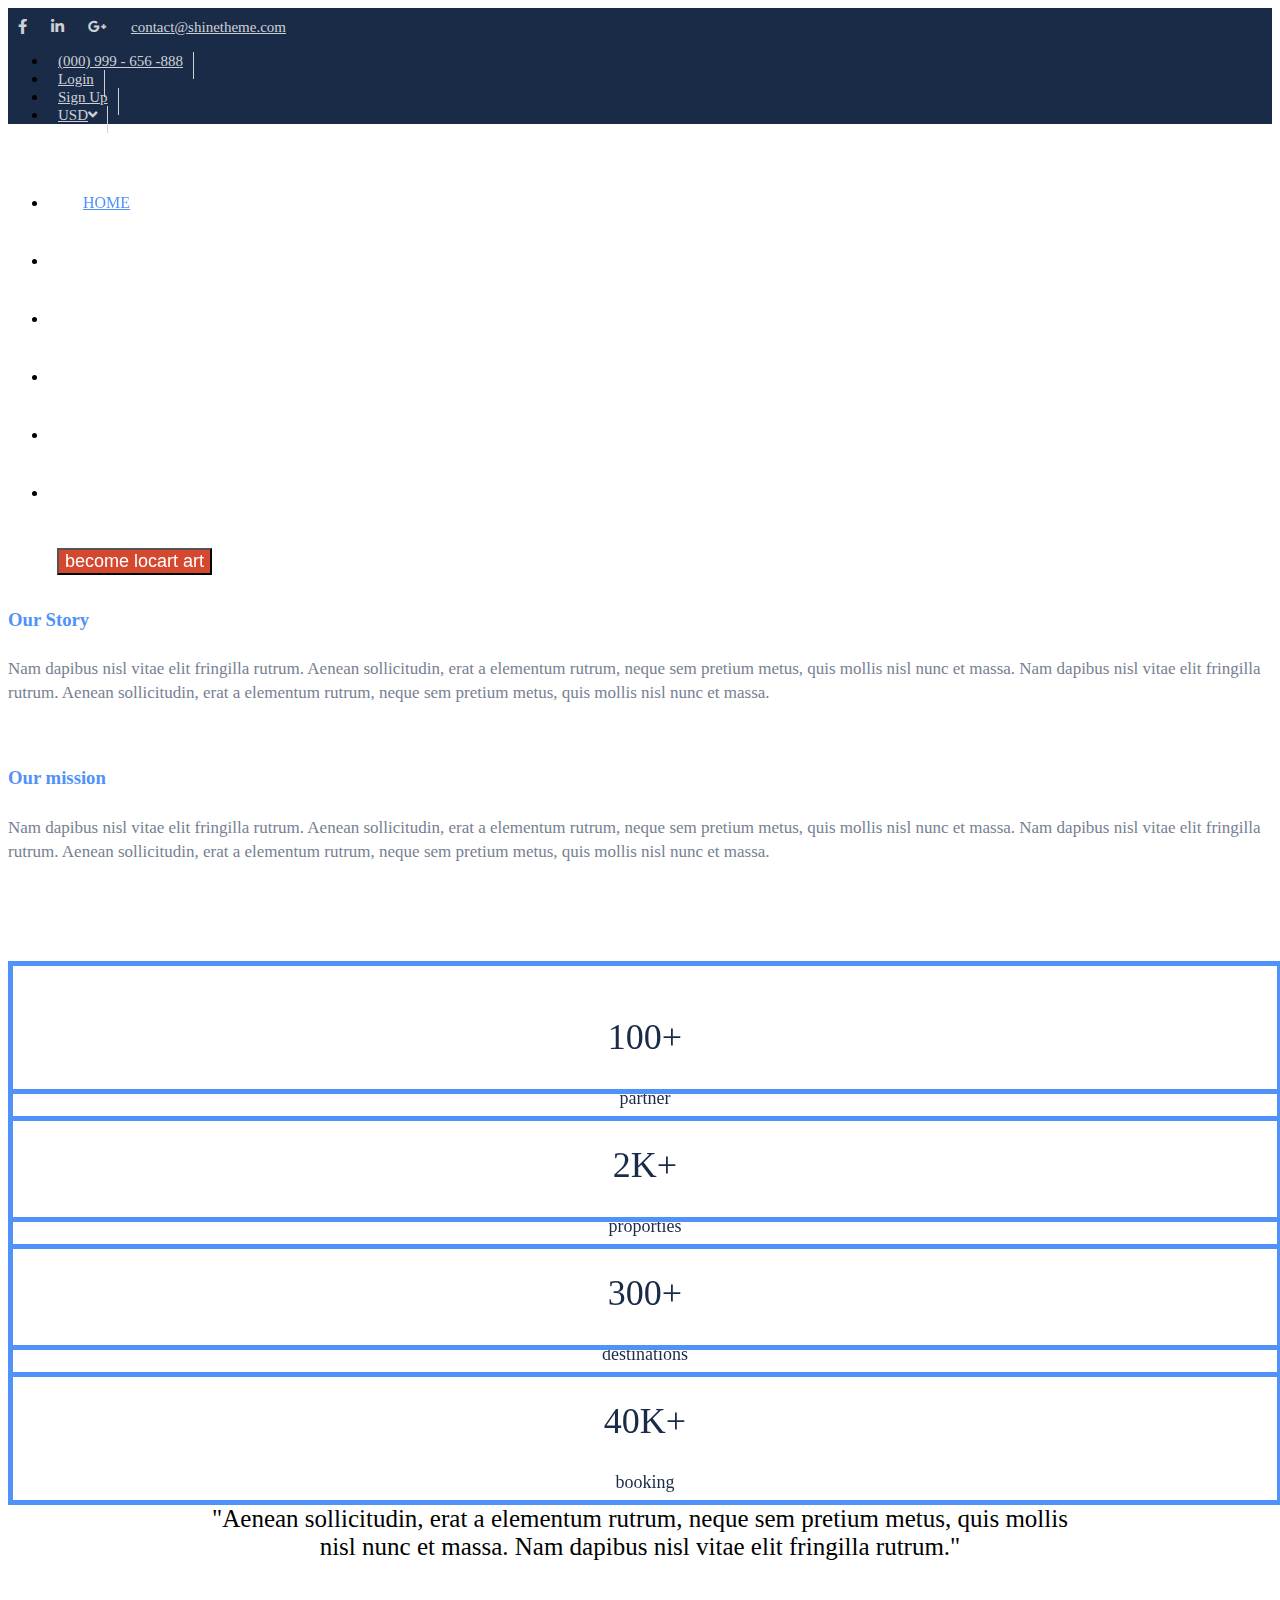
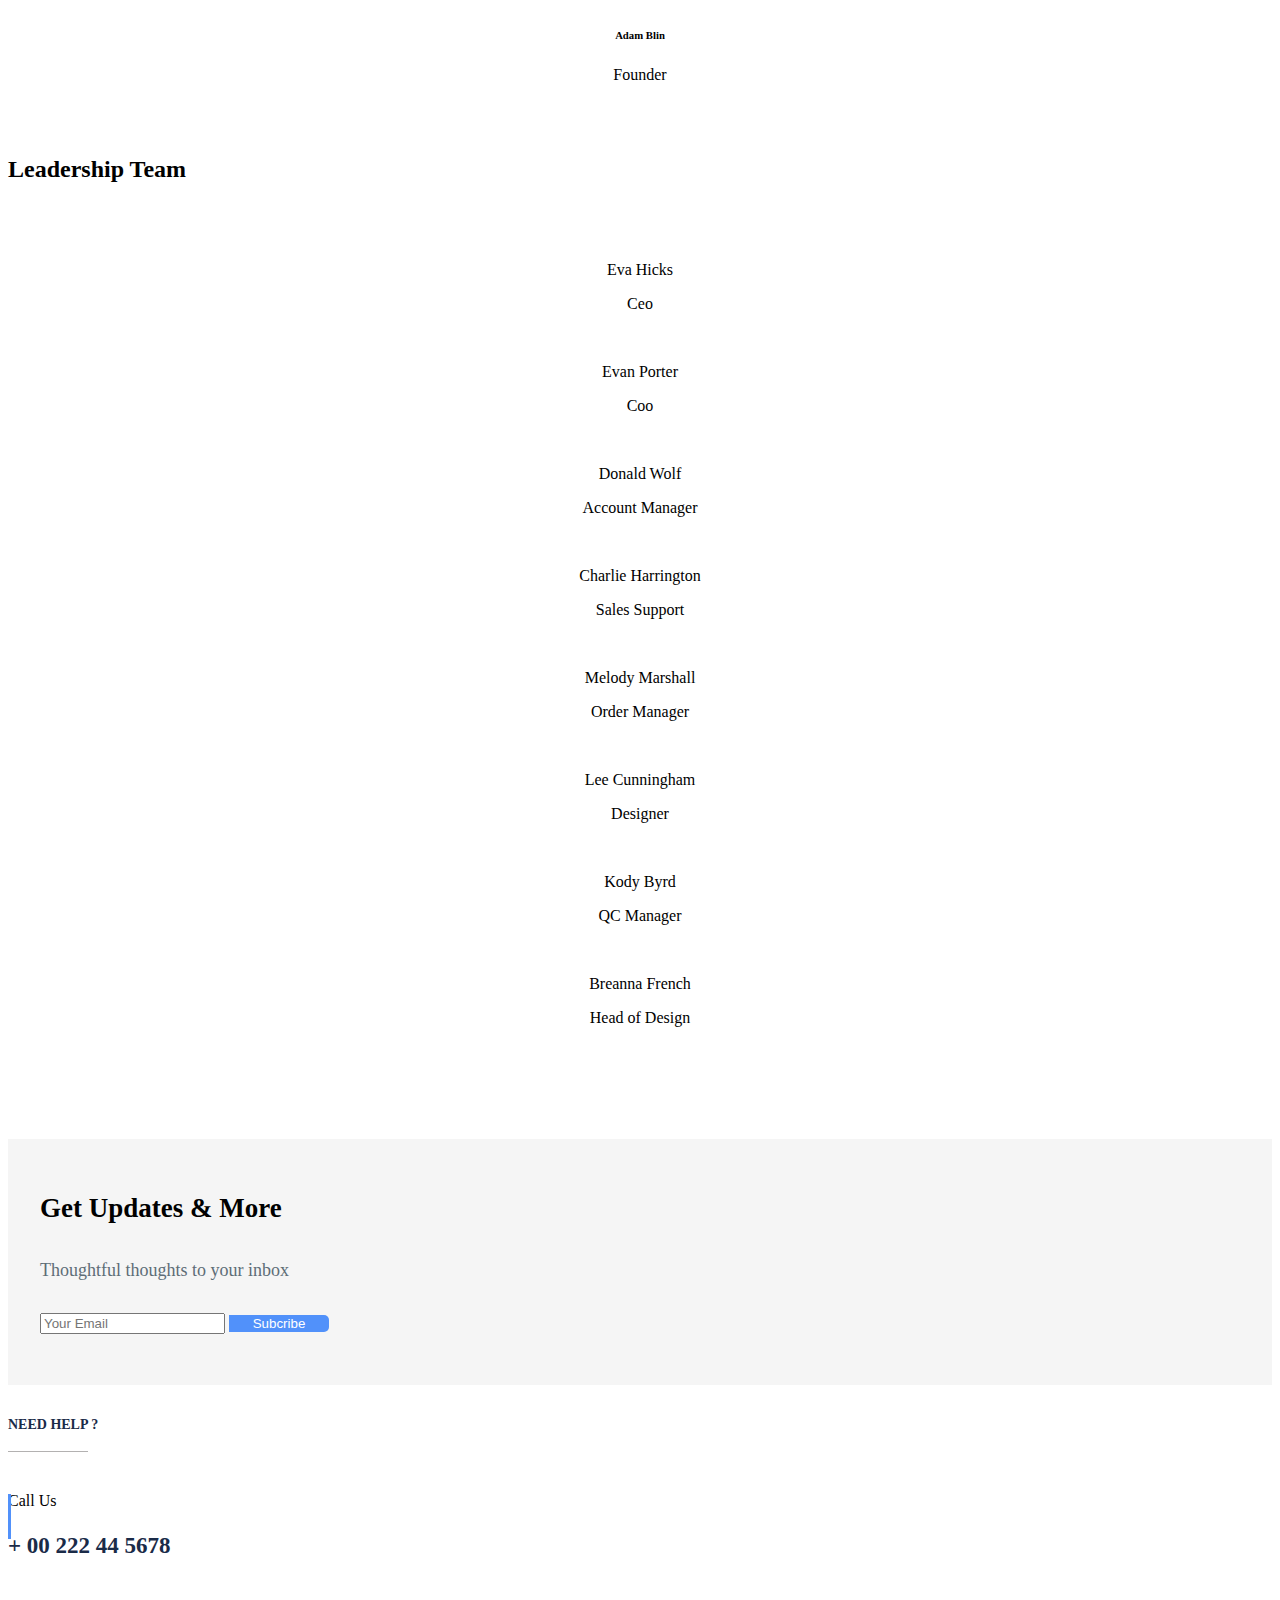
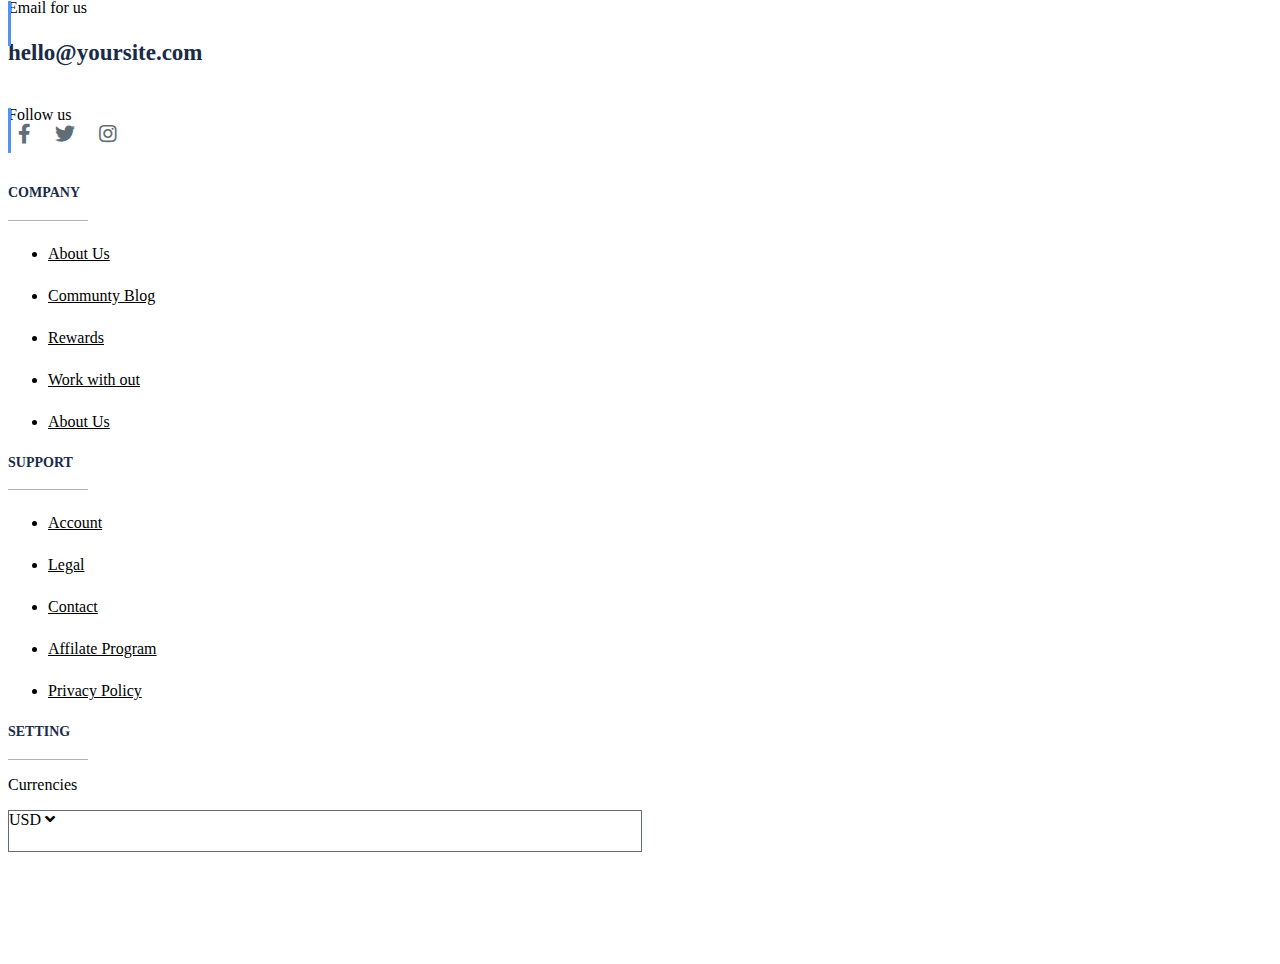
==== about.html @ c2db5a23 "second html" ====
<!DOCTYPE html>
<html lang="en">
<head>
    <meta charset="UTF-8">
    <meta name="viewport" content="width=device-width, initial-scale=1.0">
    <title>About</title>
    <link rel="stylesheet" href="vendors/slick/slick.css">
    <link rel="stylesheet" href="vendors/slick/slick-theme.css">
    <link rel="stylesheet" href="vendors/bootstrap/bootstrap.css">
    <link rel="stylesheet" href="css/style.css">
    <link href='https://fonts.googleapis.com/css?family=Sintony:400,700&subset=latin-ext' rel='stylesheet' type='text/css'>
    <link rel="stylesheet" href="https://cdnjs.cloudflare.com/ajax/libs/font-awesome/5.15.1/css/all.min.css">
		<link href="//maxcdn.bootstrapcdn.com/font-awesome/4.1.0/css/font-awesome.min.css" >
</head>
<body>
  <header id="header">
    <div class="tab-nav">
<div class="container-fluid">
<div class="row justify-content-between ">

    <div class="col-lg-4">
<a href="#"><i class="fab fa-facebook-f"></i></a>
<a href="#"><i class="fab fa-linkedin-in"></i></a>
<a href="#"><i class="fab fa-google-plus-g"></i></a>
<a class="tab-ico" href="mailto:contact@shinetheme.com" >contact@shinetheme.com</a>
    </div>
    <div class="col-lg-4">
        <div class="tab-tex">
            <ul class="list-unstyled d-flex pr-0">

                <li class="tab-ico"><a href="#">(000) 999 - 656 -888</a></li>
                <li class="tab-ico"><a href="#">Login</a></li>
                <li><a href="#">Sign Up</a></li>
                <li><a href="#">USD<i class="fas fa-angle-down"></i>
                 
                </a>
            
                </li>
            </ul>
        </div>

 </div>
</div>
</div>
</div>

<div class="menu d-lg-block d-none ">
<div class="container-fluid">

<div class="middle-menu">
     
          <div class="row  justify-content-around align-items-center">
              <div class=" col-lg-2">
       <div class="logo">
           <img class="img-fluid" src="photo/mix_logo-2.svg" alt="">
       </div>
      </div>
       <nav class="nav-bar">
<ul class="d-flex align-items-center list-unstyled m-0 p-0">
<li><a style="color: #5191FA;" href="about.html">HOME </a></li>
<li class="bigMenu">
<a href="#">HOTEL <i class="fas fa-chevron-down"></i></a>
<div class="d-flex LiDropDown">
   <div class="col-lg-3">
       <ul class="list-unstyled">
           <li><a href="">Listing</a></li>
           <div class="len-width"></div>
           <li><a href="">Search Popup Map</a></li>
           <div class="len-width"></div>
           <li><a href="">Search Half Map</a></li>
           <div class="len-width"></div>
           <li><a href="">Search Full Map</a></li>
           
       </ul>
   </div>
   <div class="col-lg-3">
    <ul class="list-unstyled">
        <li><a href="">Single Detail</a></li>
        <div class="len-width"></div>
        <li><a href="">Booking At The Sidebar</a></li>
        <div class="len-width"></div>
        <li><a href="">Booking At The Bottom</a></li>
        <div class="len-width"></div>
        <li><a href="">Top Half-Map</a></li>
        <div class="len-width"></div>
        <li><a href="">Top Slider Image</a></li>
        <div class="len-width"></div>
        <li><a href="">Top Slider Image</a></li>
        <div class="len-width"></div>
        <li><a href="">Top Slider Image</a></li>
    </ul>
</div>
   <div class="col-lg-3">
       <ul class="list-unstyled">
           <li><a href="">House</a></li>
           <div class="len-width"></div>
           <li><a href="">Top-slider</a></li>
          
       </ul>
   </div>
   <div class="col-lg-3">
     <img class="img-fluid pt-1" src="photo/banner_megamenu-165x256.png" alt="">
   </div>
</div>
</li>
<li><a href="#">TOUR <i class="fas fa-chevron-down"></i></a></li>
<li><a href="#">ACTIVITY <i class="fas fa-chevron-down"></i></a>
</li>
<li><a href="#">RENTAL <i class="fas fa-chevron-down"></i></a></li>
<li class="LiDropped">
<a href="#">CAR <i class="fas fa-chevron-down"></i></a>
<ul class="list-unstyled p-0 m-0 LiDropDown">
  <li><a href="">item1 box1</a></li>
  <li><a href="">item2 box2</a></li>
  <li><a href="">item3 box3</a></li>
  <li><a href="">item4 box4</a></li>
  <li><a href="">item5 boc5</a></li>
</ul>
</li>
</ul>

       </nav>
       <div class="col-lg-3 align-items-center p">
        <i style="color: #fff;padding:10px;font-size:22px" class="fas fa-shopping-basket"></i>    
<button style="background: #D3482E; color: #fff;font-size: 18px;" class="btn">become locart art</button>
        <i style="color: #fff;padding:10px;font-size:22px ;" class="fas fa-search "></i>
         
     </div>
           
       </div>
          </div>
      </div>
  
</div>
</div>
<div class="menu-mobile d-block d-lg-none">
<div class="container-fluid py-3">
  <div class="row ">
    <div class="col-2">
      <div class="nav-ico ">
          <i  id="ico-bar" class="fas fa-bars fa-2x"></i>
          <!-- <i id="ico-rem" class="fas fa-times fa-2x "></i> -->
        </div>
     
        
    
  </div>
    <div class="col-8">
     <img class="img-fluid" src="photo/mix_logo-2.svg" alt="">
      </div>

</div>
<div class="mobile-down-menu">
  <div class="accordion-container">
      <div class="set">
        <a href="#" class="d-flex justify-content-between">
            <span>
          Vestibulum 
      </span>
      <i class="fas fa-chevron-down"></i>
        </a>
        <div class="content">
          <ul>
              <li><a href="">box1</a></li>
              <li><a href="">box2</a></li>
              <li><a href="">box3</a></li>
              <li><a href="">box4</a></li>
              <li><a href="">box5</a></li>
          </ul>
        </div>
      </div>
      <div class="set">
        <a href="#" class="d-flex justify-content-between">
          <span>Phasellus</span>  
          <i class="fas fa-chevron-down"></i>
        </a>
        <div class="content">
          <ul>
              <li><a href="">box1</a></li>
              <li><a href="">box2</a></li>
              <li><a href="">box3</a></li>
              <li><a href="">box4</a></li>
              <li><a href="">box5</a></li>
          </ul>
        </div>
      </div>
      <div class="set">
        <a href="#" class="d-flex justify-content-between" >
      <span> Praesent </span>   
      <i class="fas fa-chevron-down"></i>
        </a>
        <div class="content">
          <ul>
              <li><a href="">box1</a></li>
              <li><a href="">box2</a></li>
              <li><a href="">box3</a></li>
              <li><a href="">box4</a></li>
              <li><a href="">box5</a></li>
          </ul>
        </div>
      </div>
      <div class="set">
        <a href="#"class="d-flex justify-content-between">
        <span> Curabitur </span> 
        <i class="fas fa-chevron-down"></i>
        </a>
        <div class="content">
          <ul>
              <li><a href="">box1</a></li>
              <li><a href="">box2</a></li>
              <li><a href="">box3</a></li>
              <li><a href="">box4</a></li>
              <li><a href="">box5</a></li>
          </ul>
        </div>
      </div>
    </div>
</div>
</div>


</div>
</div>
</header>
    <!-- header end  -->
    <!-- mix start  -->
    <section style="background:url(photo/gallary_5.jpg); height: 40vh;background-size: cover;background-repeat:no-repeat;background-position: center;"   id="mixMap">
        
        <div class="container">
          <div class="mixtext">
           <h1>About Us</h1>
           
          </div>
        </section> 
<!-- mix end  -->
     <!-- card start  -->
      <section id="card">
      <div class="container">
        <div class="tel">
          <div class=" container-fluid">
              <div class="row">
                  <!-- <div class="obs"> -->
                      <div class="col-md-6">
                          <img class="img-fluid" src="photo/about_1-768x247.jpg" alt="">
                          <h3>Our Story</h3>
                          <p>Nam dapibus nisl vitae elit fringilla rutrum. Aenean sollicitudin, erat a elementum rutrum, neque sem pretium metus, quis mollis  nisl nunc et massa. Nam dapibus nisl vitae elit fringilla rutrum. Aenean sollicitudin, erat a elementum rutrum, neque sem pretium metus, quis mollis nisl nunc et massa.</p>
                      </div>
                      <!-- <div class="obs1"> -->
                          <div class="col-md-6">
                              <img class="img-fluid" src="photo/about_2-768x247.png" alt="">
                              <h3>Our mission</h3>
                              <p>Nam dapibus nisl vitae elit fringilla rutrum. Aenean sollicitudin, erat a elementum rutrum, neque sem pretium metus, quis mollis nisl nunc et massa. Nam dapibus nisl vitae elit fringilla rutrum. Aenean sollicitudin, erat a elementum rutrum, neque sem pretium metus, quis mollis nisl nunc et massa.</p>
                          </div>
                      <!-- </div> -->
                  <!-- </div> -->
              </div>
          </div>
        </div>
        
       <div class="row">
        <div class="col-lg-3 col-md-3 col-sm-6">
          <div class="card-midle">
        <div class="front">
          <div class="front-text">
          <h2>100+</h2>
          <span>partner</span>
        </div>
        </div>
        <div class="back">
          <p>Nam dapibus nisl vitae elit fringilla rutrum. Aenean sollicitudin, erat a elementum rutrum, neque sem pretium metus, quis mollis nisl nunc et massa.</p>
        </div>
      </div>
        </div>
        <div class="col-lg-3 col-md-3 col-sm-6">
          <div class="card-midle">
        <div class="front">
          <div class="front-text">
          <h2>2K+</h2>
          <span>proporties</span>
        </div>
        </div>
        <div class="back">
          <p>Nam dapibus nisl vitae elit fringilla rutrum. Aenean sollicitudin, erat a elementum rutrum, neque sem pretium metus, quis mollis nisl nunc et massa.</p>
        </div>
      </div>
        </div>
        <div class="col-lg-3 col-md-3 col-sm-6">
          <div class="card-midle">
        <div class="front">
          <div class="front-text">
          <h2>300+</h2>
          <span>destinations</span>
        </div>
        </div>
        <div class="back">
          <p>Nam dapibus nisl vitae elit fringilla rutrum. Aenean sollicitudin, erat a elementum rutrum, neque sem pretium metus, quis mollis nisl nunc et massa.</p>
        </div>
      </div>
        </div>
        <div class="col-lg-3 col-md-3 col-sm-6">
          <div class="card-midle">
        <div class="front">
          <div class="front-text">
          <h2>40K+</h2>
          <span>booking</span>
        </div>
        </div>
        <div class="back">
          <p>Nam dapibus nisl vitae elit fringilla rutrum. Aenean sollicitudin, erat a elementum rutrum, neque sem pretium metus, quis mollis nisl nunc et massa.</p>
        </div>
      </div>
        </div>
      </div>
      <div class="kart">
       
            <div class="sob">
              <p >"Aenean sollicitudin, erat a elementum rutrum, neque sem pretium metus, quis mollis <br> nisl nunc et massa. Nam dapibus nisl vitae elit fringilla rutrum."</p>
              <img src="photo/people_4.jpg" alt="">
              <h6>Adam Blin</h6>
              <span >Founder</span>
            </div>
     
      </div>

      </div>
      
      </section>
<!-- cart end  -->
<!-- tel start  -->

 <!-- tel end  -->
 <!-- tap start  -->
<section id="tap">
  
  <div class="container text-center">
     <h2>Leadership Team</h2>
    <div class="row">
      <div class="col-md-3 col-sm-6 col-lg-3">
        <div class="thumb">
          <div class="img1">
          <img src="photo/people_1.jpg" alt="">
          <div class="thumb-box"></div>
        </div>
        <p>Eva Hicks</p>
        <p> Ceo</p>
        </div>
        
      </div>
      <div class="col-md-3 col-sm-6 col-lg-3">
        <div class="thumb">
          <div class="img1">
            <img src="photo/people_2.jpg" alt="">
            <div class="thumb-box"> </div>
         
          </div>
          <p>Evan Porter</p>
          <p> Coo</p>
        </div>
      </div>
      <div class="col-md-3 col-sm-6 col-lg-3">
        <div class="thumb">
          <div class="img1">
            <img src="photo/people_3.jpg" alt="">
            <div class="thumb-box"> </div>
          
          </div>
          <p>Donald Wolf</p>
          <p> Account Manager</p>
        </div>
        
      </div>
      <div class="col-md-3 col-sm-6 col-lg-3">
        <div class="thumb">
          <div class="img1">
            <img src="photo/people_4.jpg" alt="">
            <div class="thumb-box"> </div>
          </div>
          <p> Charlie Harrington</p>
          <p> Sales Support</p>
        </div>
      </div>
      <div class="col-md-3 col-sm-6 col-lg-3">
        <div class="thumb">
          <div class="img1">
            <img src="photo/people_5.jpg" alt="">
            <div class="thumb-box"> </div>
          </div>
          <p> Melody Marshall</p>
          <p> Order Manager</p>
        </div>
      </div>
      <div class="col-md-3 col-sm-6 col-lg-3">
        <div class="thumb">
          <div class="img1">
            <img src="photo/people_6.jpg" alt="">
            <div class="thumb-box"> </div>
          </div>
          <p>Lee Cunningham</p>
          <p>Designer</p>
        </div>
      </div>
      <div class="col-md-3 col-sm-6 col-lg-3">
        <div class="thumb">
          <div class="img1">
            <img src="photo/people_7.jpg" alt="">
            <div class="thumb-box"> </div>
          </div>
         
          <p>Kody Byrd</p>
          <p>QC Manager</p>
        </div>
      </div>
      <div class="col-md-3 col-sm-6 col-lg-3">
        <div class="thumb">
          <div class="img1">
            <img src="photo/people_8.jpg" alt="">
            <div class="thumb-box"> </div>
          </div>
          <p class="name">Breanna French</p>
          <p>Head of Design</p>
        </div>
      </div>
    </div>
  </div>
</section>
 <!-- tap end  -->
        <!-- footer start  -->
        <div class="clear"></div>
        <footer id="footer">
            <div class="footer-one">
        
            <div class="container">
           
           
              <div class="footer-1">
                
                <div class="row">
                  <div class="col-lg-6 d-flex">
              <img class="media-object st_1605969274" src="https://mixmap.travelerwp.com/wp-content/themes/traveler/v2/images/svg/ico_email_subscribe.svg" alt="">
           <div  class="div my-4">
              <h4>Get Updates & More</h4>
            
            <p>Thoughtful thoughts to your inbox</p>
          </div>
          </div>
          <div class="col-lg-5">
               <div class="footer-t d-flex">
              <input type="email" name="EMAIL" class="form-control" placeholder="Your Email">
            <input style="background:#5191FA; border: none; border-radius: 0 5px 5px 0;color: #fff; width: 100px;" type="submit" name="submit" value="Subcribe">
          </div>
        </div>
          </div>
        </div>
        </div>
        </div>
        <div class="footer-2">
          <div class="container">
          <div class="row">
            <div class="col-lg-3">
             <h4>NEED HELP ?</h4>
             <div class="length-width"></div>
             <div class="div">
               <span>Call Us</span>
               <h3>+ 00 222 44 5678</h3>
             </div>
             <div class="div">
              <span>Email for us</span>
              <h3>hello@yoursite.com</h3>
            </div>
            <div class="div">
              <span>Follow us</span>
                <div class="icon d-flex">
                  
        <i class="fab fa-facebook-f"></i>
        <i class="fab fa-twitter"></i>
        
        
        <i class="fab fa-instagram"></i>
        
        
        
                </div>
            </div>
            </div>
            <div class="col-lg-3">
              <h4>COMPANY</h4>
              <div class="length-width"></div>
        <ul class="list-unstyled">
          <li><a href="#">About Us</a></li>
          <li><a href="index.html">Communty Blog</a></li>
          <li><a href="#">Rewards</a></li>
          <li><a href="#">Work with out</a></li>
          <li><a href="#">About Us</a></li>
        </ul>
              
             
        
            </div>
            <div class="col-lg-3">
              <h4>SUPPORT</h4>
              <div class="length-width"></div>
              <ul class="list-unstyled">
                <li><a href="#">Account</a></li>
                <li><a href="#">Legal</a></li>
                <li><a href="#">Contact</a></li>
                <li><a href="#">Affilate Program</a></li>
                <li><a href="#">Privacy Policy</a></li>
              </ul>
                    
            </div>
            <div class="col-lg-3">
              <h4>SETTING</h4>
              <div class="length-width"></div>
              <p>Currencies</p>
              <div class="usd">
                <span>USD <i class="fas fa-angle-down"></i>
                  <ul>
                    <li> eur </li>
                    <li> eur </li>
                  </ul>
                </span>
              </div>
            </div>
          </div>
        </div>
        </div>
         
          </footer>
    <script src="vendors/jquery/jquery-3.5.1.js"></script>
    <script src="vendors/slick/slick.js"></script>
    <script src="vendors/bootstrap/bootstrap.min.js"></script>

    <script src="js/app.js"></script>
</body>
</html>
---- css/style.css ----
#header .tab-nav {
  background: #1A2B48;
  padding-top: 10px;
}

#header .tab-nav ul li::after {
  content: '';
  width: 1px;
  height: 25px;
  padding-top: 2px;
  position: absolute;
  background-color: #CDD1D7;
}

#header .tab-nav a {
  font-size: 15px;
  font-weight: 400;
  color: #CDD1D7;
  padding: 0 10px;
}

#header .menu {
  position: fixed;
  width: 100%;
  z-index: 2;
}

#header .menu .len-width {
  width: 150px;
  height: 1px;
  background-color: #9fa0a6;
}

#header .menu .nav-bar {
  position: relative;
}

#header .menu .nav-bar ul li {
  padding: 20px 35px;
}

#header .menu .nav-bar ul li a {
  color: #fff;
}

#header .menu .nav-bar ul li a i {
  font-size: .6em;
}

#header .menu .nav-bar ul li.bigMenu {
  position: static !important;
}

#header .menu .nav-bar ul li.bigMenu .LiDropDown {
  width: 100% !important;
}

#header .menu .nav-bar ul li.LiDropped, #header .menu .nav-bar ul li.bigMenu {
  position: relative;
}

#header .menu .nav-bar ul li.LiDropped:hover .LiDropDown, #header .menu .nav-bar ul li.bigMenu:hover .LiDropDown {
  opacity: 1;
  visibility: visible;
  -webkit-transform: translateY(0);
          transform: translateY(0);
}

#header .menu .nav-bar ul li.LiDropped .LiDropDown, #header .menu .nav-bar ul li.bigMenu .LiDropDown {
  position: absolute;
  left: 0;
  right: 0;
  top: 100%;
  width: 150px;
  background-color: #fff;
  border: 1px solid #333;
  opacity: 0;
  visibility: hidden;
  -webkit-transform: translateY(5px);
          transform: translateY(5px);
  -webkit-transition: .3s ease-in-out;
  transition: .3s ease-in-out;
}

#header .menu .nav-bar ul li.LiDropped .LiDropDown li, #header .menu .nav-bar ul li.bigMenu .LiDropDown li {
  padding: 10px;
}

#header .menu .nav-bar ul li.LiDropped .LiDropDown li a, #header .menu .nav-bar ul li.bigMenu .LiDropDown li a {
  color: #000;
  text-decoration: none;
}

#header .menu-mobile {
  position: absolute;
  z-index: 1;
}

#header .menu-mobile #ico-bar {
  color: #fff;
}

#header .menu-mobile .mobile-down-menu {
  color: #000;
  background-color: #fff;
  display: none;
}

#header .menu-mobile .mobile-down-menu .set .content {
  display: none;
}

#header .menu-mobile .mobile-down-menu .set a {
  padding: 10px;
  color: #121212;
  display: block;
}

#header .menu-mobile .mobile-down-menu .set ul {
  list-style: none;
  padding: o;
}

#mixMap {
  z-index: 0;
  background-image: url(../photo/img_hero_6.jpg);
  height: 60vh;
  background-size: cover;
  background-repeat: no-repeat;
}

#mixMap .mixtext {
  padding-top: 3em;
}

#mixMap .mixtext h1 {
  padding-top: 1em;
  color: #fff;
  font-weight: 500;
  font-size: 54px;
}

#mixMap .mixtext p {
  font-size: 18px;
  color: white;
}

#mixMap .tabMenu {
  padding-top: 2em;
}

#mixMap .tabMenu button {
  border: none;
  vertical-align: middle;
  padding: 5px 10px;
  background: #1A2B48;
  color: #fff;
  font-size: 1.3em;
  font-weight: 700;
  -webkit-transition: background .3s ease-in-out;
  transition: background .3s ease-in-out;
}

#mixMap .tabMenu button:hover {
  background: #333;
}

#mixMap .tabMenu .tab-plg {
  position: relative;
  display: none;
}

#mixMap .tabMenu .tab-plg.active {
  display: block;
}

#mixMap .tabMenu .tab-plg .tab-content {
  position: relative;
  background-color: white;
  padding: 20px;
  width: 100%;
}

#mixMap .tabMenu .tab-plg .tab-content .tab-drop {
  height: 110px;
}

#mixMap .tabMenu .tab-plg .tab-content .tab-drop .destination {
  background-color: white;
  padding-left: 1em;
  width: 33.333%;
  border: 1px solid #b9b6b6;
}

#mixMap .tabMenu .tab-plg .tab-content .tab-drop .destination h6 {
  color: #5191FA;
}

#mixMap .tabMenu .tab-plg .searc-but button {
  width: 100%;
  padding: 40px 40px;
  background-color: #5191FA;
}

@media (max-width: 790px) {
  #mixMap {
    height: 80vh;
  }
  #mixMap .mixtext h1 {
    font-size: 25px;
  }
  #mixMap .tabMenu {
    -ms-flex-wrap: wrap;
        flex-wrap: wrap;
  }
  #mixMap .tabMenu button {
    padding: 5px 30px;
  }
  #mixMap .tabMenu button h6 {
    font-size: 20px;
  }
  #mixMap .tabMenu .tab-plg .searc-but {
    width: 100%;
    height: 20px;
  }
  #mixMap .tabMenu .tab-content .tab-drop {
    -ms-flex-wrap: wrap !important;
        flex-wrap: wrap !important;
  }
  #mixMap .tabMenu .tab-content .tab-drop .destination {
    width: 100% !important;
  }
}

@media (max-width: 1044px) {
  #mixMap .mixtext {
    padding-top: 20px;
  }
  #mixMap .mixtext h1 {
    font-size: 30px;
  }
  #mixMap .tabMenu {
    padding-top: 1px;
    left: 0;
  }
}

#slider {
  margin: 2em 1em;
}

#slider .slick-prev::before {
  content: '\f060';
  font-family: "Font Awesome 5 Free";
  font-weight: 900;
  color: black;
}

#slider .slick-next::before {
  content: '\f061';
  font-family: "Font Awesome 5 Free";
  font-weight: 900;
  color: black;
}

#slider .trend-img {
  border: 1px solid #ddd;
  border-radius: 5px;
}

#slider .trend-img .img-from {
  overflow: hidden;
}

#slider .trend-img .img-from button {
  border: none;
  z-index: 1;
  top: 20px;
  position: absolute;
}

#slider .trend-img .img-from img {
  position: relative;
  -webkit-transition: .3s ease-in-out;
  transition: .3s ease-in-out;
  -webkit-transform: scale(1);
          transform: scale(1);
}

#slider .trend-img .img-from img:hover {
  -webkit-transform: scale(1.1);
          transform: scale(1.1);
}

#slider .trend-img .trend-text {
  margin: 1.3em;
}

#slider .trend-img .trend-text a {
  color: #172950;
  font-size: 20px;
}

#slider .trend-img .trend-text ul li i {
  color: #FFDC00;
}

#region {
  margin: 6em 0;
}

#region .region-img {
  position: relative;
  border-radius: 5px;
  margin: 2em 0;
  overflow: hidden;
}

#region .region-img:hover .region-text {
  opacity: 1;
}

#region .region-img:hover img {
  -webkit-transform: scale(1.2);
          transform: scale(1.2);
}

#region .region-img .region-text {
  height: 100%;
  width: 100%;
  position: absolute;
  bottom: 0;
  background: #302f2f7a;
  display: -webkit-box;
  display: -ms-flexbox;
  display: flex;
  -webkit-box-align: end;
      -ms-flex-align: end;
          align-items: flex-end;
  opacity: 0;
}

#region .region-img .region-text ul li {
  margin: 0 5px;
  color: #fff;
}

#region .region-img .lemgth {
  width: 50px;
  height: 2px;
  background: #fcfcf7;
  left: 140px;
  top: 140px;
  position: absolute;
}

#region .region-img h1 {
  color: white;
  font-size: 25px;
  position: absolute;
  top: 80px;
  left: 105px;
}

#region .region-img img {
  width: 100%;
  height: auto;
  -webkit-transform: scale(1);
          transform: scale(1);
  -webkit-transition: .3s ease-in-out;
  transition: .3s ease-in-out;
}

#footer {
  margin: 7em 0;
}

#footer .footer-one {
  background-color: #F5F5F5;
}

#footer .footer-one .footer-1 {
  margin: 2em;
}

#footer .footer-one .footer-1 h4 {
  font-size: 27px;
}

#footer .footer-one .footer-1 p {
  font-size: 18px;
  color: var(--grey-color, #5E6D77) !important;
}

#footer .footer-one .footer-1 .footer-t {
  margin: 2em 0;
  height: 8vh;
}

#footer .footer-2 .length-width {
  width: 80px;
  height: 1px;
  background: #b3b1b1;
}

#footer .footer-2 h4 {
  color: var(--main-color, #1A2B48);
  font-size: 14px;
}

#footer .footer-2 .div {
  position: relative;
  margin: 2.5em 0;
}

#footer .footer-2 .div h3 {
  color: #1A2B48;
  font-size: 23px;
}

#footer .footer-2 .div .icon i {
  color: #5E6D77;
  padding: 0 10px;
  font-size: 20px;
}

#footer .footer-2 .div::after {
  content: '';
  width: 3px;
  top: 2px;
  height: 45px;
  background-color: #5191FA;
  position: absolute;
}

#footer .footer-2 ul li {
  margin: 1.5em 0;
}

#footer .footer-2 ul li a {
  color: black;
}

#footer .footer-2 .usd {
  margin: 10px 0;
  border: 1px solid #5E6D77;
  height: 40px;
  width: 50%;
}

#footer .footer-2 .usd li {
  visibility: hidden;
}

#footer .footer-2 .usd:hover li {
  visibility: visible;
}

#contact {
  position: relative;
  margin: 1em 0;
}

#contact .contact-img {
  right: 0;
}

#contact .contact-img .contact-box {
  color: #fff;
  padding: 0 2em;
  top: 80px;
  left: -50px;
  position: absolute;
  width: 80%;
  height: 50%;
  background-color: #FA5636;
}

#contact .contact-img .contact-box .tell {
  padding-top: 4em;
}

#contact .contact-img .contact-box h3 {
  padding-top: 8px;
}

#map {
  width: 100%;
}

@media (max-width: 980px) {
  #contact .contact-text {
    padding-top: 5px;
  }
  #contact .contact-img img {
    visibility: hidden;
  }
}

#searcMap .searc-text {
  color: white;
  padding-top: 5em;
}

#searcMap .searc-pls {
  display: none;
  padding-left: 70px;
}

#searcMap .searc-pls input {
  width: 100%;
  border: none;
  height: 50px;
}

#searcMap .searc-pls button {
  background: #5191FA;
  padding: 12px 22px;
}

#searcMap .searc-drop {
  padding-top: 6em;
}

#searcMap .searc-drop .destination {
  z-index: 1;
  padding: 1em;
  width: 100%;
  background-color: white;
  height: 95px;
  border: 1px solid #ccc;
  color: #CBCFD3;
}

#searcMap .searc-drop .destination span {
  color: #5E6D77;
}

#searcMap .searc-drop .destination h6 {
  color: #5191FA;
}

#searcMap .searc-drop .destination .search-but {
  padding-left: 29px;
}

#searcMap .searc-drop .destination .search-but button {
  padding: 15px 40px;
  background: #5191FA;
}

@media (max-width: 1024px) {
  #searcMap .searc-text {
    text-align: center;
    padding-top: 4em;
  }
  #searcMap .searc-text h1 {
    font-size: 25px !important;
  }
  #searcMap .searc-drop {
    -ms-flex-wrap: wrap;
        flex-wrap: wrap;
    opacity: 0;
    display: none;
    visibility: hidden;
  }
  #searcMap .searc-pls {
    display: block;
  }
  #map3 {
    display: none;
  }
}

#Hotel .accordon-container {
  position: relative;
  max-width: 500px;
  height: auto;
  margin: 20px auto;
}

#Hotel .accordon-container .set {
  border: 1px solid #ddd;
  margin-top: 2em;
  position: relative;
  width: 100%;
  height: auto;
}

#Hotel .accordon-container .set a {
  display: block;
  padding: 10px 15px;
  text-decoration: none;
  color: #555;
  font-weight: 600;
  -webkit-transition: all 0.2s linear;
  transition: all 0.2s linear;
}

#Hotel .accordon-container .set a i {
  float: right;
  margin-top: 2px;
}

#Hotel .accordon-container .set .content {
  background-color: #fff;
  padding: 1em 0;
}

#Hotel .hotel-img {
  border-radius: 5px;
  margin: 1em  0;
}

#Hotel .hotel-img .img-from {
  overflow: hidden;
}

#Hotel .hotel-img .img-from ul {
  position: absolute;
  top: 130px;
}

#Hotel .hotel-img .img-from ul li i {
  color: #FA5636;
  font-size: 10px;
}

#Hotel .hotel-img .img-from button {
  border: none;
  z-index: 1;
  top: 20px;
  position: absolute;
}

#Hotel .hotel-img .img-from img {
  position: relative;
  -webkit-transition: .3s ease-in-out;
  transition: .3s ease-in-out;
  -webkit-transform: scale(1);
          transform: scale(1);
}

#Hotel .hotel-img .img-from img:hover {
  -webkit-transform: scale(1.1);
          transform: scale(1.1);
}

#Hotel .hotel-img .hotel-text a {
  color: #172950;
  font-size: 18px;
}

.clear {
  clear: both;
}

#card {
  margin-top: 3em;
}

#card .tel {
  padding: 1em 0;
}

#card .tel h3 {
  padding: 8px 0;
  color: #5191FA;
}

#card .tel p {
  font-size: 17px;
  color: #768092;
  line-height: 24px;
}

#card .card-midle {
  padding: 4em 0;
  top: 50%;
  -webkit-transform-style: preserve-3d;
          transform-style: preserve-3d;
  -webkit-transition: 1s ease-in-out;
  transition: 1s ease-in-out;
}

#card .card-midle:hover {
  -webkit-transform: rotateY(180deg);
          transform: rotateY(180deg);
}

#card .card-midle .front {
  border: 5px solid #5191FA;
  text-align: center;
  position: absolute;
  width: 100%;
  height: 150px;
  -webkit-backface-visibility: hidden;
          backface-visibility: hidden;
  color: #6d6666;
}

#card .card-midle .front .front-text {
  color: var(--main-color, #1A2B48);
}

#card .card-midle .front .front-text h2 {
  padding-top: 20px;
  font-size: 36px;
  font-weight: 500;
}

#card .card-midle .front .front-text span {
  font-size: 18px;
}

#card .card-midle .back {
  padding: 0 1em;
  background: #5191FA;
  position: absolute;
  width: 100%;
  height: 150px;
  -webkit-backface-visibility: hidden;
          backface-visibility: hidden;
  color: #f8f6f6;
  -webkit-transform: rotateY(180deg);
          transform: rotateY(180deg);
}

#card .kart {
  margin-top: 6em;
  text-align: center;
}

#card .kart .sob p {
  font-size: 25px;
}

#card .kart .sob img {
  width: 8%;
}

@media (max-width: 780px) {
  .card-midle {
    margin: 2em 0;
  }
}

#tap {
  margin-top: 3em;
}

#tap h2 {
  padding: 1em 0;
}

#tap .thumb {
  text-align: center;
}

#tap .thumb .img1 {
  position: relative;
  overflow: hidden;
  -webkit-transition: .3s ease-in-out;
  transition: .3s ease-in-out;
}

#tap .thumb .img1:hover .thumb-box {
  opacity: 1;
}

#tap .thumb .img1 img {
  width: 100%;
  height: auto;
}

#tap .thumb .img1 .thumb-box {
  background: #4786ec73;
  width: 100%;
  height: 100%;
  position: absolute;
  top: 0;
  left: 0;
  border-radius: 50%;
  opacity: 0;
}

#Special {
  margin-top: 25px;
}

#Special .special-item {
  height: 380px;
  overflow: hidden;
  position: relative;
}

#Special .special-item .featured-text {
  position: absolute;
  top: 10%;
  left: 18px;
  z-index: 1;
}

#Special .special-item .special-text {
  color: white;
  position: absolute;
  top: 70%;
  -webkit-transform: translateY(-50%);
          transform: translateY(-50%);
  padding: 0 15px;
  -webkit-transition: .3s;
  transition: .3s;
}

#Special .special-item .special-text a {
  margin-top: 4em;
  opacity: 0;
  -webkit-transition: .3s;
  transition: .3s;
}

#Special .special-item:hover a {
  opacity: 1;
}

#Special .special-item:hover .special-text {
  top: 60%;
}

#Special .special-item:hover .special-img {
  -webkit-transform: scale(1.1);
          transform: scale(1.1);
}

#Special .special-item .special-img {
  height: 100%;
  background-size: cover;
  background-position: center center;
  border-radius: 5px;
  -webkit-transition: .3s ease-in-out;
  transition: .3s ease-in-out;
}

#Special .special-item .special-img.spec-1 {
  background-image: url(https://mixmap.travelerwp.com/wp-content/uploads/2019/02/image_banner_1.jpg);
}

#Special .special-item .special-img.spec-2 {
  background-image: url(https://mixmap.travelerwp.com/wp-content/uploads/2019/02/image_banner_2.jpg);
}

#Special .special-item .special-img.spec-3 {
  background-image: url(https://mixmap.travelerwp.com/wp-content/uploads/2019/02/image_banner_3.jpg);
}
/*# sourceMappingURL=style.css.map */
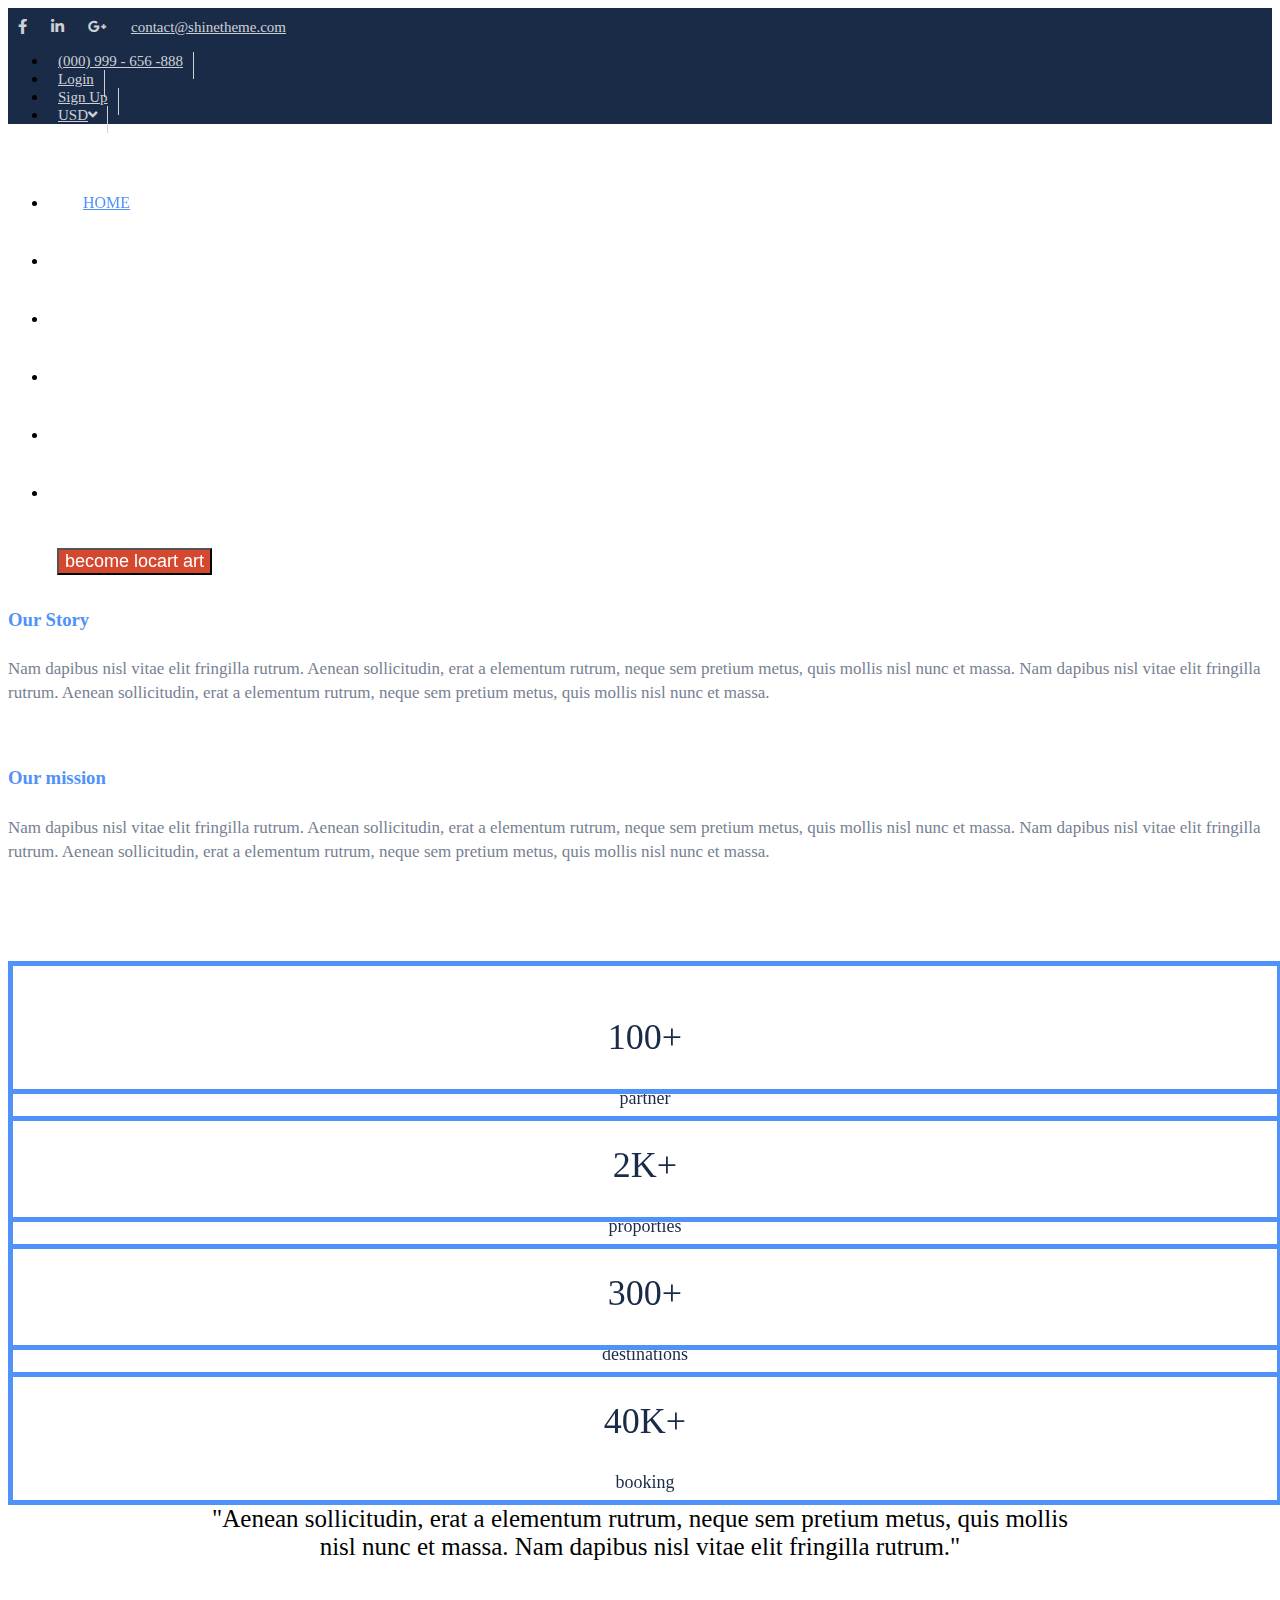
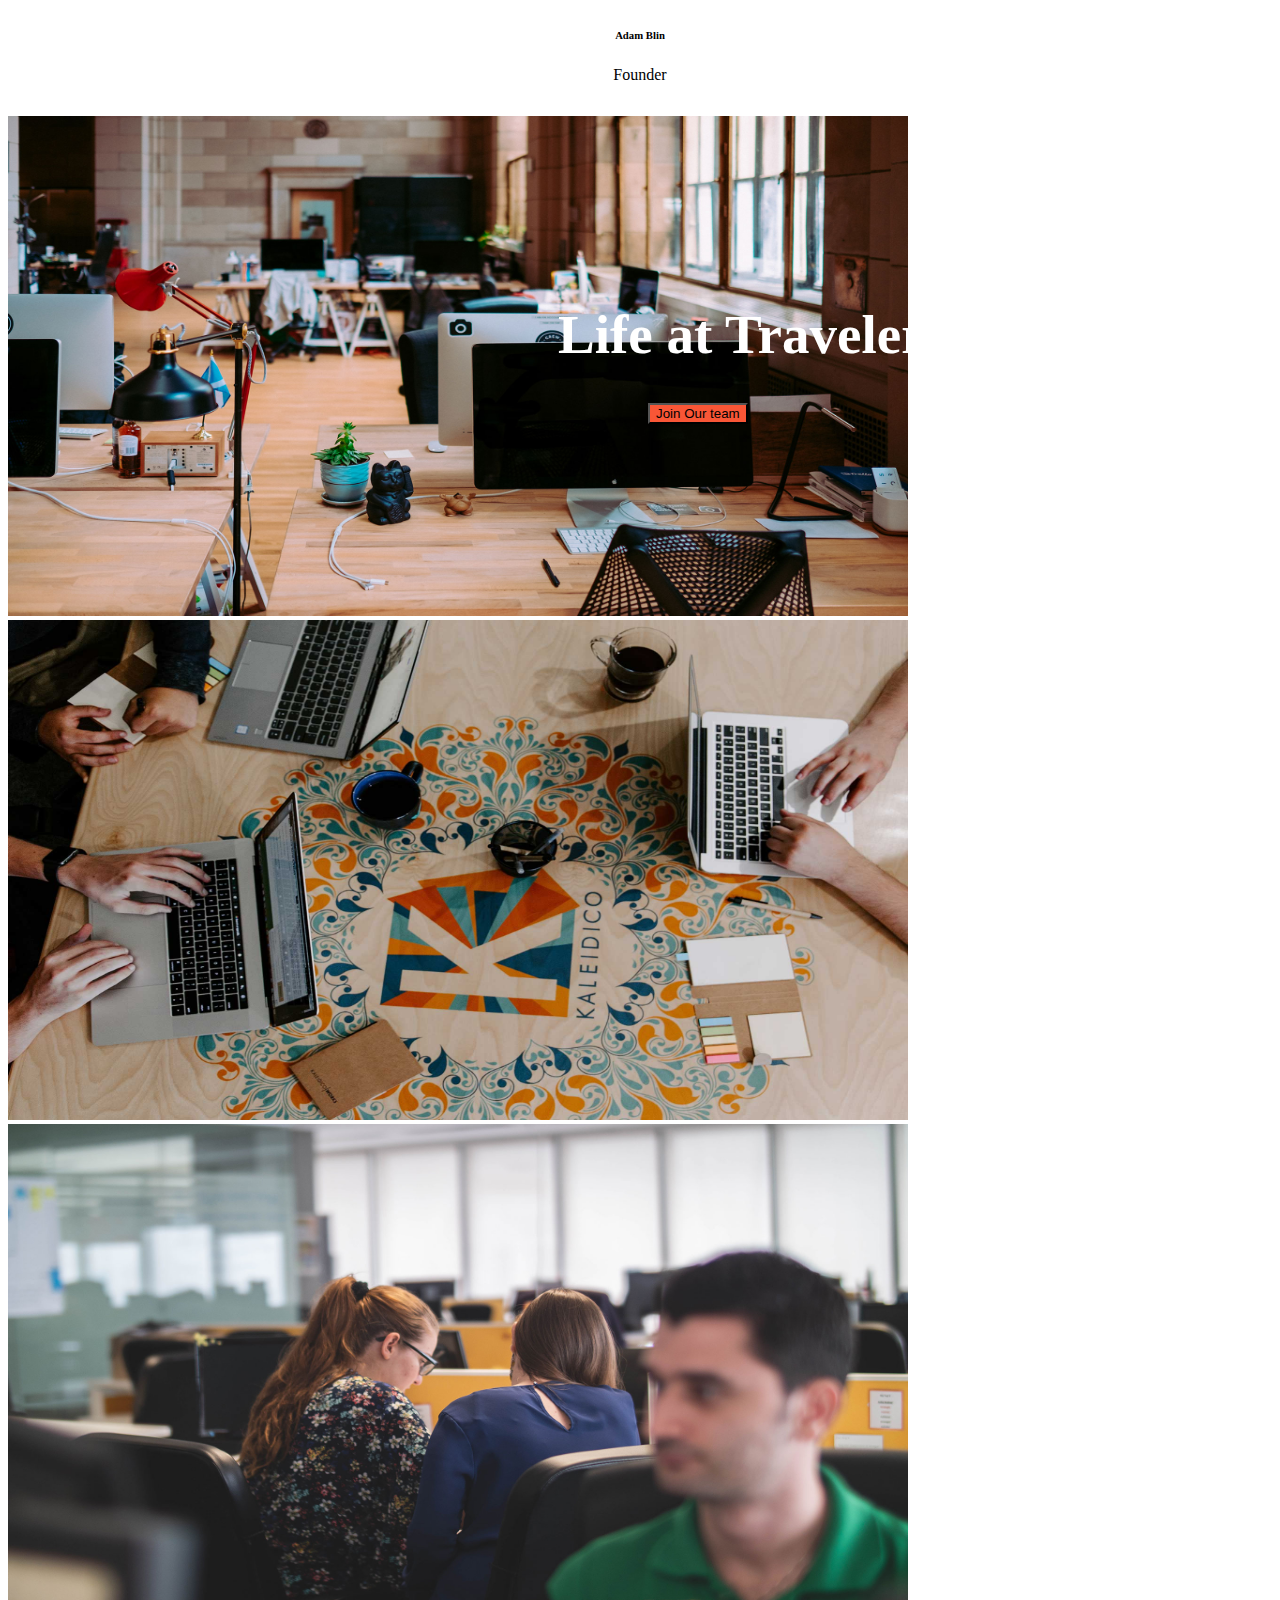
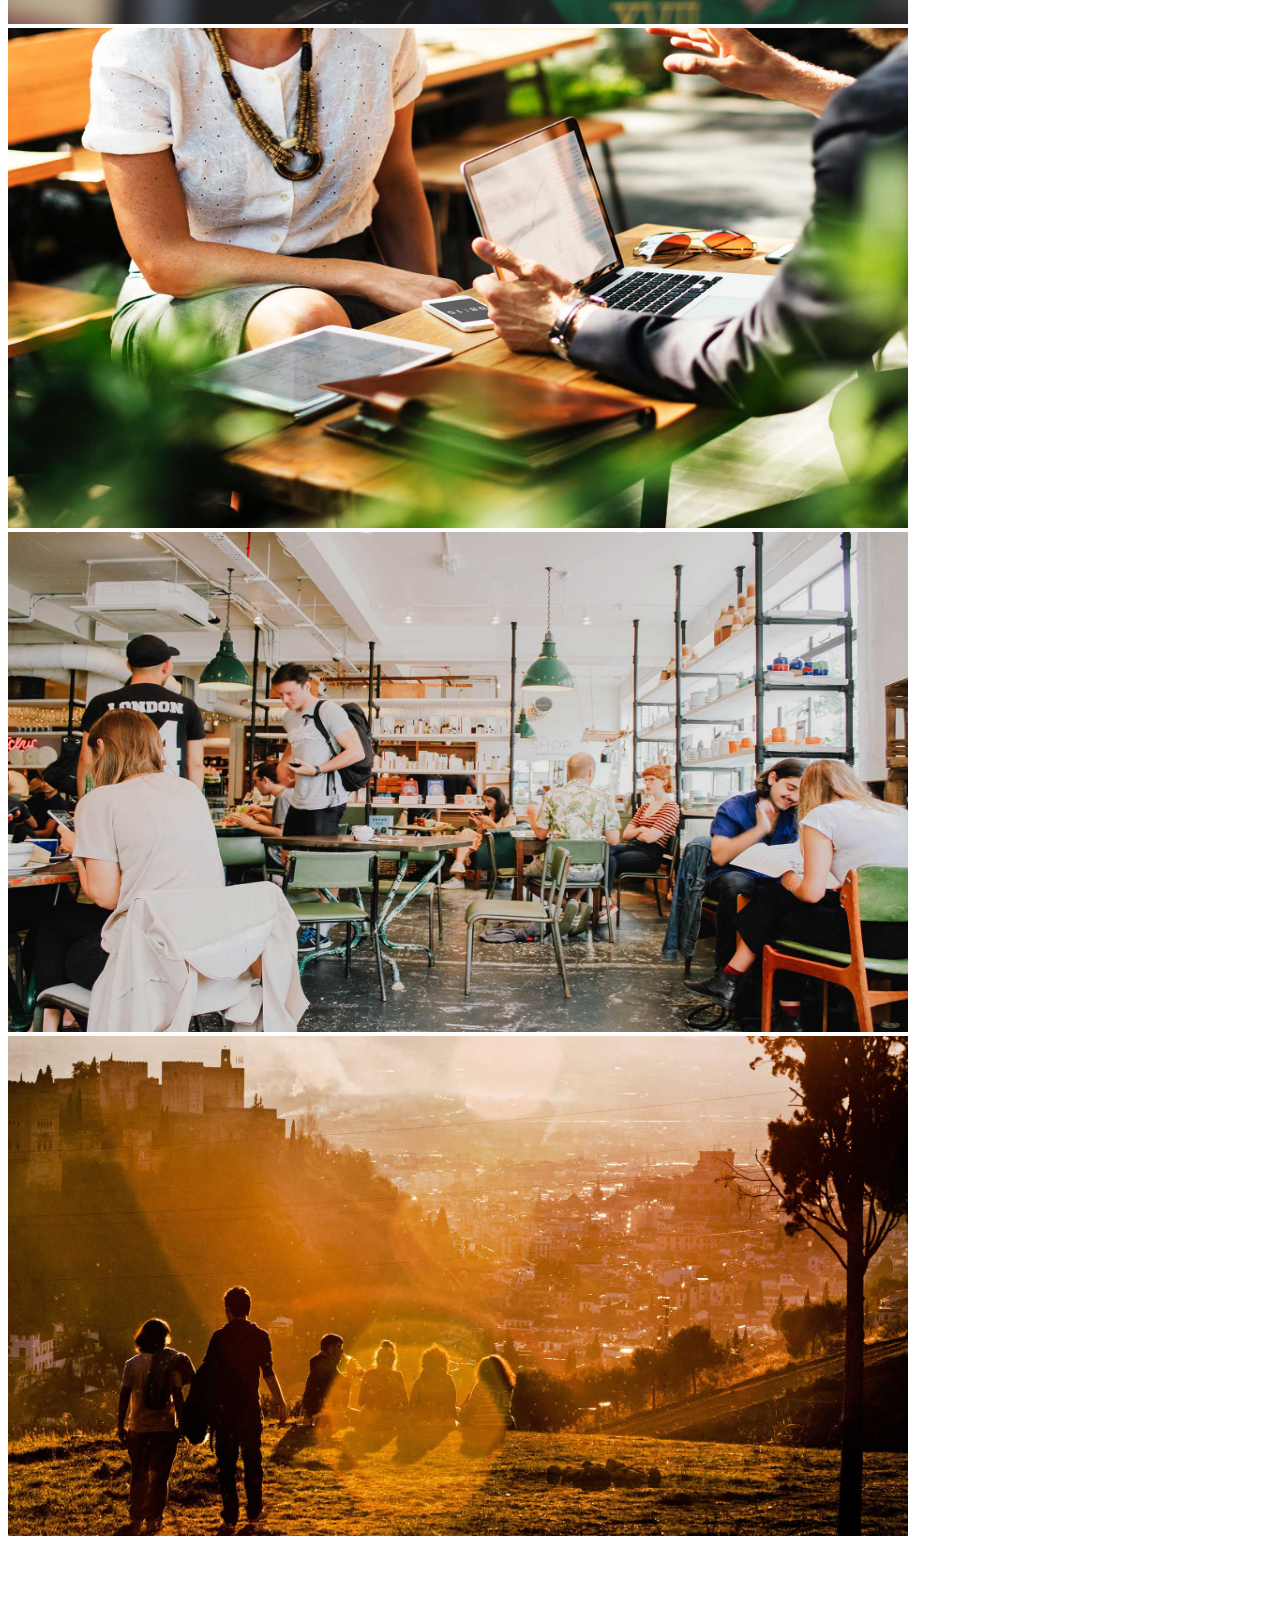
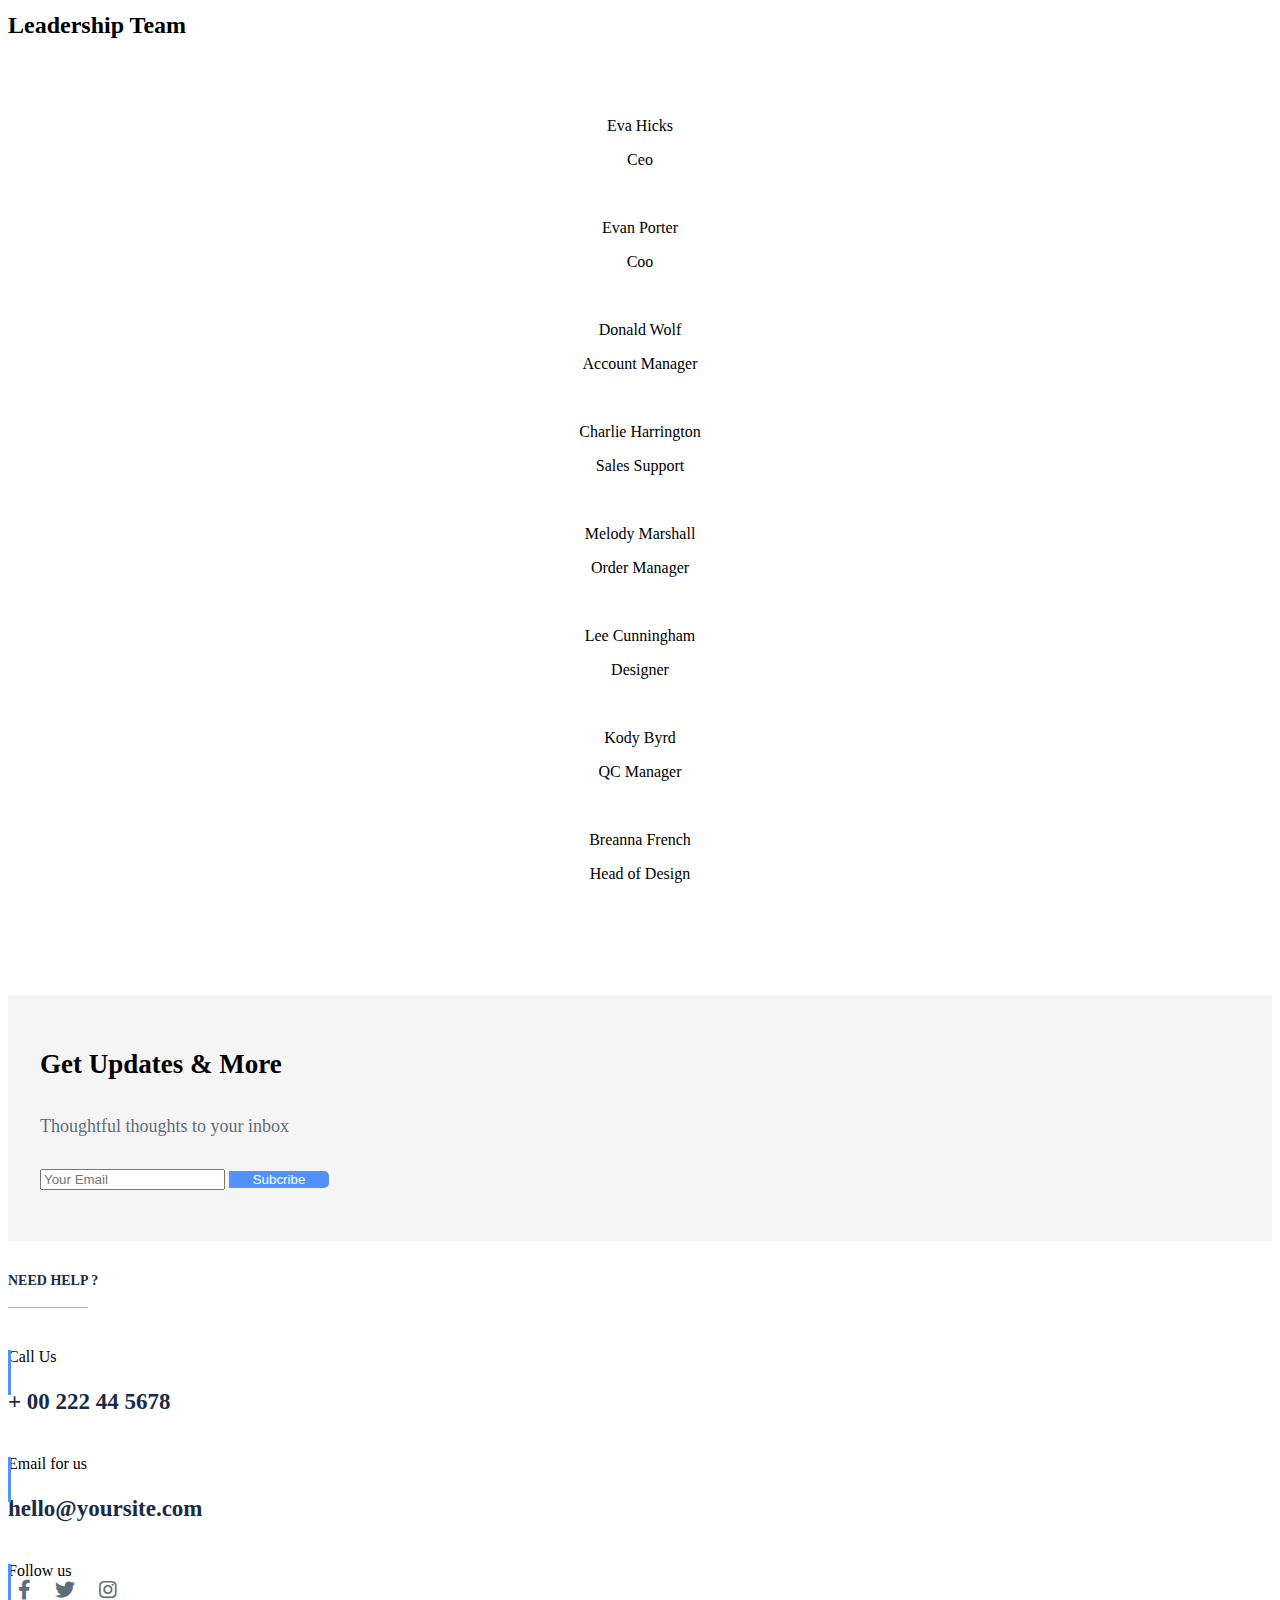
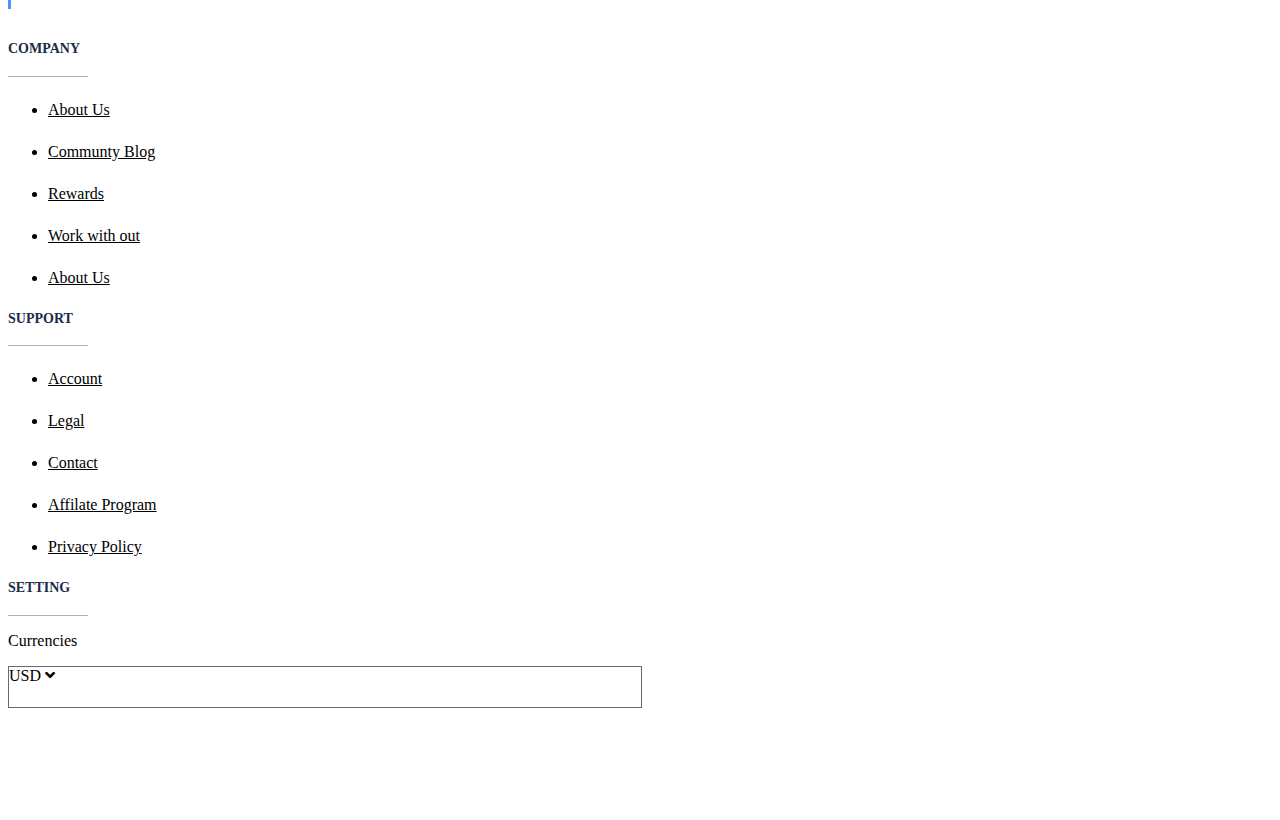
==== commit 1a32b088: "THE END" ====
--- a/about.html
+++ b/about.html
@@ -13,6 +13,7 @@
 		<link href="//maxcdn.bootstrapcdn.com/font-awesome/4.1.0/css/font-awesome.min.css" >
 </head>
 <body>
+  <!-- header start  -->
   <header id="header">
     <div class="tab-nav">
 <div class="container-fluid">
@@ -327,6 +328,38 @@
       </section>
 <!-- cart end  -->
 <!-- tel start  -->
+<div class="contianer-fluid">
+  
+  <div class="mys">
+  <div id="MySlider1">
+   
+    <div>
+      <img class="img-fluid" src="photo/1s.jpg" alt="">
+    </div>
+    <div>
+      <img class="img-fluid" src="photo/s2.jpg" alt="">
+    </div>
+    <div>
+      <img class="img-fluid" src="photo/3s.jpg" alt="">
+    </div>
+    <div>
+      <img class="img-fluid" src="photo/4s.jpg" alt="">
+    </div>
+    <div>
+      <img class="img-fluid" src="photo/5s.jpg" alt="">
+    </div>
+    <div>
+      <img class="img-fluid" src="photo/6s.jpg" alt="">
+    </div>
+
+   
+  </div>
+ <div class="abc">
+  <h1>Life at Traveler</h1>
+  <button class="btn btn-danger">Join Our team</button>
+</div>
+</div>
+</div>
 
  <!-- tel end  -->
  <!-- tap start  -->
--- a/css/style.css
+++ b/css/style.css
@@ -91,6 +91,10 @@
   text-decoration: none;
 }
 
+#header .menu .nav-bar ul li.LiDropped .LiDropDown li a:hover, #header .menu .nav-bar ul li.bigMenu .LiDropDown li a:hover {
+  color: #5191FA;
+}
+
 #header .menu-mobile {
   position: absolute;
   z-index: 1;
@@ -182,13 +186,13 @@
 }
 
 #mixMap .tabMenu .tab-plg .tab-content .tab-drop {
-  height: 110px;
+  height: 90px;
 }
 
 #mixMap .tabMenu .tab-plg .tab-content .tab-drop .destination {
   background-color: white;
-  padding-left: 1em;
   width: 33.333%;
+  padding: 10px;
   border: 1px solid #b9b6b6;
 }
 
@@ -198,7 +202,7 @@
 
 #mixMap .tabMenu .tab-plg .searc-but button {
   width: 100%;
-  padding: 40px 40px;
+  padding: 29px 40px;
   background-color: #5191FA;
 }
 
@@ -221,7 +225,10 @@
   }
   #mixMap .tabMenu .tab-plg .searc-but {
     width: 100%;
-    height: 20px;
+  }
+  #mixMap .tabMenu .tab-plg .searc-but button {
+    text-align: center;
+    padding-top: 5px;
   }
   #mixMap .tabMenu .tab-content .tab-drop {
     -ms-flex-wrap: wrap !important;
@@ -229,6 +236,7 @@
   }
   #mixMap .tabMenu .tab-content .tab-drop .destination {
     width: 100% !important;
+    height: 70px;
   }
 }
 
@@ -457,11 +465,11 @@
 }
 
 #contact {
-  position: relative;
   margin: 1em 0;
 }
 
 #contact .contact-img {
+  position: relative;
   right: 0;
 }
 
@@ -488,12 +496,23 @@
   width: 100%;
 }
 
+.clear {
+  clear: both;
+}
+
 @media (max-width: 980px) {
   #contact .contact-text {
     padding-top: 5px;
   }
+  #contact .contact-img .contact-box {
+    top: 5px;
+    margin-left: 50px;
+    width: 90%;
+    height: 50vh;
+  }
   #contact .contact-img img {
-    visibility: hidden;
+    opacity: 0;
+    width: 50%;
   }
 }
 
@@ -549,29 +568,6 @@
   background: #5191FA;
 }
 
-@media (max-width: 1024px) {
-  #searcMap .searc-text {
-    text-align: center;
-    padding-top: 4em;
-  }
-  #searcMap .searc-text h1 {
-    font-size: 25px !important;
-  }
-  #searcMap .searc-drop {
-    -ms-flex-wrap: wrap;
-        flex-wrap: wrap;
-    opacity: 0;
-    display: none;
-    visibility: hidden;
-  }
-  #searcMap .searc-pls {
-    display: block;
-  }
-  #map3 {
-    display: none;
-  }
-}
-
 #Hotel .accordon-container {
   position: relative;
   max-width: 500px;
@@ -579,7 +575,7 @@
   margin: 20px auto;
 }
 
-#Hotel .accordon-container .set {
+#Hotel .accordon-container .det {
   border: 1px solid #ddd;
   margin-top: 2em;
   position: relative;
@@ -587,7 +583,7 @@
   height: auto;
 }
 
-#Hotel .accordon-container .set a {
+#Hotel .accordon-container .det a {
   display: block;
   padding: 10px 15px;
   text-decoration: none;
@@ -597,12 +593,12 @@
   transition: all 0.2s linear;
 }
 
-#Hotel .accordon-container .set a i {
+#Hotel .accordon-container .det a i {
   float: right;
   margin-top: 2px;
 }
 
-#Hotel .accordon-container .set .content {
+#Hotel .accordon-container .det .content {
   background-color: #fff;
   padding: 1em 0;
 }
@@ -618,7 +614,7 @@
 
 #Hotel .hotel-img .img-from ul {
   position: absolute;
-  top: 130px;
+  top: 200px;
 }
 
 #Hotel .hotel-img .img-from ul li i {
@@ -646,9 +642,41 @@
           transform: scale(1.1);
 }
 
+#Hotel .hotel-img .hotel-text i {
+  color: #9fa0a6;
+}
+
+#Hotel .hotel-img .hotel-text p {
+  font-size: 15px;
+  color: #9fa0a6;
+}
+
 #Hotel .hotel-img .hotel-text a {
   color: #172950;
   font-size: 18px;
+}
+
+@media (max-width: 1024px) {
+  #searcMap .searc-text {
+    text-align: center;
+    padding-top: 4em;
+  }
+  #searcMap .searc-text h1 {
+    font-size: 25px !important;
+  }
+  #searcMap .searc-drop {
+    -ms-flex-wrap: wrap;
+        flex-wrap: wrap;
+    opacity: 0;
+    display: none;
+    visibility: hidden;
+  }
+  #searcMap .searc-pls {
+    display: block;
+  }
+  #map3 {
+    display: none;
+  }
 }
 
 .clear {
@@ -784,8 +812,16 @@
   opacity: 0;
 }
 
+@media (max-width: 1024px) {
+  .thumb {
+    width: 50%;
+    text-align: center;
+    margin-left: 70px;
+  }
+}
+
 #Special {
-  margin-top: 25px;
+  margin-top: 3em;
 }
 
 #Special .special-item {
@@ -852,4 +888,289 @@
 #Special .special-item .special-img.spec-3 {
   background-image: url(https://mixmap.travelerwp.com/wp-content/uploads/2019/02/image_banner_3.jpg);
 }
+
+@media (max-width: 790px) {
+  #Special {
+    padding-top: 3em;
+  }
+}
+
+.mys {
+  margin: 2em 0;
+  position: relative;
+}
+
+.mys #MySlider1 {
+  /* the slides */
+}
+
+.mys #MySlider1 .img-fluid {
+  width: 900px;
+  height: 500px;
+}
+
+.mys #MySlider1 .slick-dots {
+  bottom: -45px;
+}
+
+.mys #MySlider1 .slick-dots li button:hover::before {
+  color: #ddd !important;
+}
+
+.mys #MySlider1 .slick-dots li.slick-active {
+  border: 2px solid blue;
+  border-radius: 50%;
+}
+
+.mys #MySlider1 .slick-dots li.slick-active button::before {
+  content: "";
+  color: red;
+}
+
+.mys #MySlider1 .slick-dots li button::before {
+  font-size: 60px;
+}
+
+.mys #MySlider1 .slick-slide {
+  margin: 0 10px;
+}
+
+.mys #MySlider1 .slick-next {
+  right: 50px;
+}
+
+.mys #MySlider1 .slick-next::before {
+  content: "\f054";
+  font-family: "Font Awesome 5 Free";
+  font-weight: 900;
+  font-size: 25px;
+  background: #333;
+  color: #fff;
+  padding: 20px;
+}
+
+.mys #MySlider1 .slick-prev {
+  left: 25px;
+  z-index: 5;
+}
+
+.mys #MySlider1 .slick-prev::before {
+  content: "\f053";
+  font-family: "Font Awesome 5 Free";
+  font-weight: 900;
+  font-size: 25px;
+  background: #333;
+  color: #fff;
+  padding: 20px;
+}
+
+.mys .abc {
+  position: absolute;
+  top: 150px;
+  left: 550px;
+}
+
+.mys .abc h1 {
+  font-size: 55px;
+  color: white;
+}
+
+.mys .abc button {
+  background-color: #F95636;
+  margin-left: 90px;
+}
+
+@media (max-width: 1024px) {
+  .mys .abc {
+    top: 100px;
+    left: 60px;
+  }
+  .mys .abc h1 {
+    font-size: 30px;
+    padding-left: 50px;
+  }
+}
+
+#blog .blog-left-item .blog-img {
+  overflow: hidden;
+  position: relative;
+}
+
+#blog .blog-left-item .blog-img .slider {
+  position: relative;
+  width: 100%;
+  border: 1px solid green;
+  margin: 10px auto;
+}
+
+#blog .blog-left-item .blog-img .slider img {
+  width: 100%;
+  height: 550px;
+  -o-object-fit: cover;
+     object-fit: cover;
+}
+
+#blog .blog-left-item .blog-img .slider .next, #blog .blog-left-item .blog-img .slider .prev {
+  position: absolute;
+  top: 50%;
+  -webkit-transform: translateY(-50%);
+          transform: translateY(-50%);
+}
+
+#blog .blog-left-item .blog-img .slider .next {
+  right: 20px;
+}
+
+#blog .blog-left-item .blog-img .slider .prev {
+  left: 20px;
+}
+
+#blog .blog-left-item .blog-img .tete {
+  position: absolute;
+  top: 30px;
+  left: 30px;
+  overflow: hidden;
+}
+
+#blog .blog-left-item .blog-img .tete li {
+  background: #f9ca24;
+}
+
+#blog .blog-left-item .blog-img .tete li a {
+  color: #fff;
+  padding: 5px 10px;
+  display: block;
+  text-decoration: none;
+}
+
+#blog .blog-left-item .blog-left-text li {
+  padding: 10px 15px;
+}
+
+#blog .blog-left-item .blog-left-text li::after {
+  content: \26AC;
+  margin-left: 10px;
+}
+
+#blog .blog-left-item .blog-left-text li:first-child {
+  padding-left: 0;
+}
+
+#blog .blog-left-item .blog-left-text p {
+  font-weight: 300;
+}
+
+#blog .sear {
+  padding-left: 40px;
+  margin-top: 1em;
+}
+
+#blog .sear .iskat {
+  margin-bottom: 30px;
+}
+
+#blog .sear .iskat form {
+  display: -webkit-box;
+  display: -ms-flexbox;
+  display: flex;
+}
+
+#blog .sear .iskat form input .form-control {
+  height: 40px;
+  font-size: 14px;
+  color: var(--grey-color, #5E6D77);
+  font-style: italic;
+  border-radius: 3px 0 0 3px;
+  border: 1px solid #D7DCE3;
+}
+
+#blog .sear .iskat form button {
+  height: 40px;
+  background: var(--link-color, #5191FA);
+  border-radius: 0 3px 3px 0;
+  border: none;
+  width: 40px;
+  text-align: center;
+}
+
+#blog .sear .seredina .soz {
+  position: relative;
+  margin-bottom: 20px;
+}
+
+#blog .sear .seredina .soz h4 {
+  font-size: 16px;
+  color: var(--main-color, #1A2B48);
+  font-weight: 500;
+  background-color: #fff;
+  position: relative;
+  display: inline-block;
+  z-index: 9;
+  padding-right: 25px;
+  margin: 0;
+}
+
+#blog .sear .seredina .soz hr {
+  content: '';
+  height: 1px;
+  background: #D7DCE3;
+  display: block;
+  position: absolute;
+  top: 50%;
+  width: 100%;
+  margin-top: -3px;
+}
+
+#blog .sear .tekst-s-kar p {
+  font-size: 14px;
+  color: var(--grey-color, #5E6D77);
+  margin-bottom: 0px;
+}
+
+#blog .sear .tekst-s-kar p img {
+  max-width: 100%;
+  height: auto;
+  margin-bottom: 20px;
+}
+
+#blog .sear .posl-chast .posl-soz {
+  position: relative;
+  margin-bottom: 20px;
+}
+
+#blog .sear .posl-chast .posl-soz h4 {
+  font-size: 16px;
+  color: var(--main-color, #1A2B48);
+  font-weight: 500;
+  background-color: #fff;
+  position: relative;
+  display: inline-block;
+  z-index: 9;
+  padding-right: 25px;
+  margin: 0;
+}
+
+#blog .sear .posl-chast .posl-soz hr {
+  content: '';
+  height: 1px;
+  background: #D7DCE3;
+  display: block;
+  position: absolute;
+  top: 50%;
+  width: 100%;
+  margin-top: -3px;
+}
+
+#blog .sear .posl-chast .kubik a {
+  font-size: 11px !important;
+  color: var(--main-color, #1A2B48) !important;
+  font-weight: 500;
+  background: #F7F6F6 !important;
+  border-radius: 3px;
+  padding: 9px 20px;
+  display: inline-block;
+  margin-bottom: 10px;
+  margin-right: 10px;
+  text-transform: uppercase;
+}
 /*# sourceMappingURL=style.css.map */